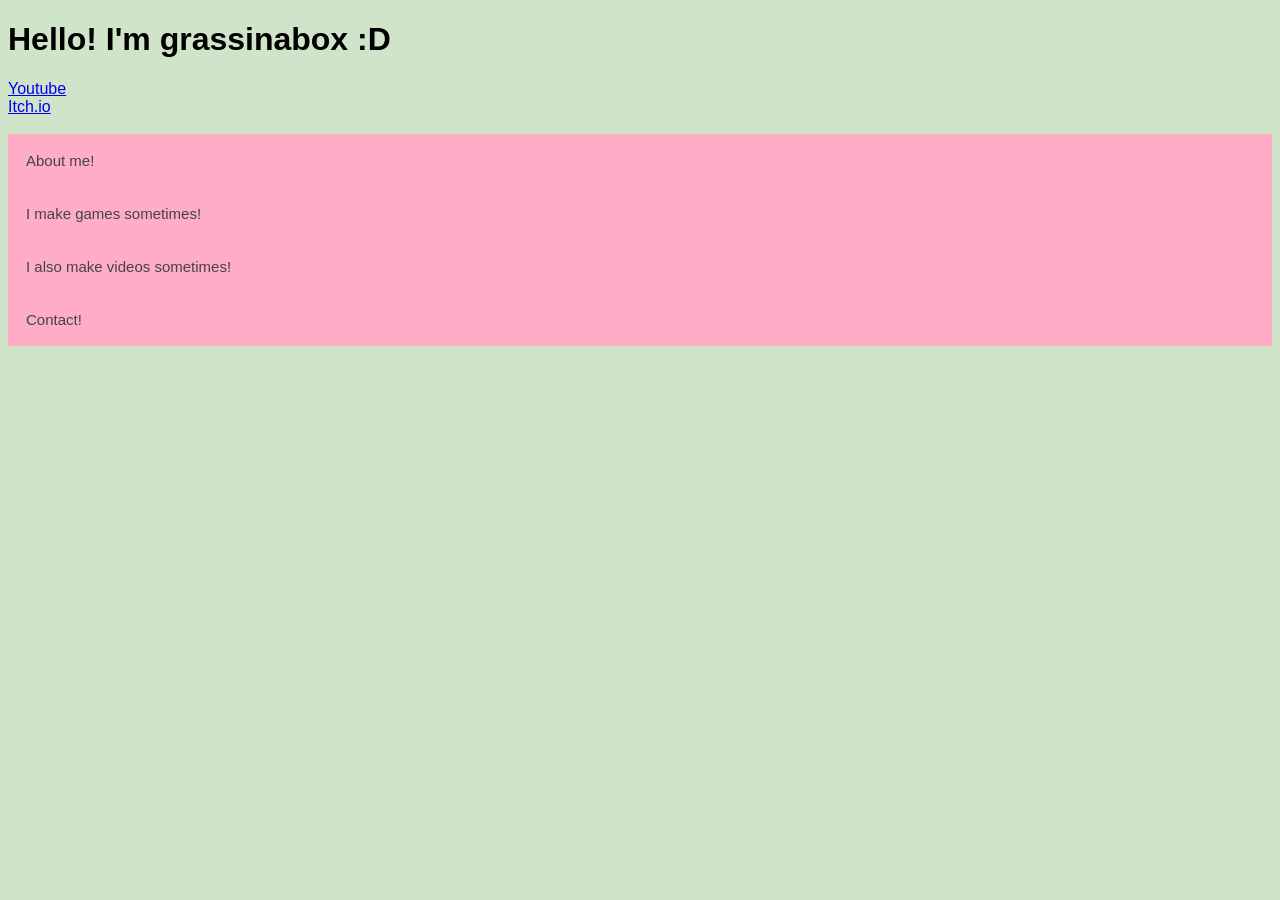
==== index.html @ 174da9f0 "Created dropdowns and added color" ====
<!DOCTYPE html>
<html lang="en">
<head>
    <meta charset="UTF-8">
    <meta name="viewport" content="width=device-width, initial-scale=1.0">
    <link rel="stylesheet" href="styles.css">
    <title>grassinabox's website</title>
</head>
<body>
    <header>
        <h1>Hello! I'm grassinabox :D</h1>
        <a href="https://www.youtube.com/@grassinabox"> Youtube</a>
        <br>
        <a href="https://grassinabox.itch.io/"> Itch.io</a>
    </header>
    <br>

    <button type="button" class="collapsible-button">About me!</button>
    <div class="collapsable-body">
        <p>I like to code and animate sometimes!</p>
    </div>

    <button type="button" class="collapsible-button">I make games sometimes!</button>
    <div class="collapsable-body">
        <button type="button" class="collapsible-button">Boba Cats!</button>
        <div class="collapsable-body">
            <a href="https://grassinabox.itch.io/">
                <img src="images/boba_cats_title.png" 
                    alt="Boba Cats! title screen"
                    height=180;
                > </a>
            <p>Boba Cats! is a 2D adventure/platformer game about a cat on a quest for boba, made by Jewelia, Kimeowsu, and I!
                <br>
                World 1 is currently in development and is planned to release this summer!
                <br>
            </p>
        </div>

        <button type="button" class="collapsible-button">Cat Island</button>
        <div class="collapsable-body">
            <a href="https://grassinabox.itch.io/cat-island">
                <img src="images/cat_island_title.png" 
                    alt="Cat Island title screen"
                    height=180;>
            </a>
            <p>Cat Island is a 2D adventure game about a dog who gets stranded on an island of cats. 
                Will they be able to put aside their differences?
                <br>
                The art was made by Kimeowsu!
                <br>
                Note: This game is pretty old and buggy, and I don't plan on updating it. It's still playable, though!
                <br>
                <a href="https://grassinabox.itch.io/cat-island"> Play the game here!</a>
            </p>
        </div>
    </div>

    <button type="button" class="collapsible-button">I also make videos sometimes!</button>
    <div class="collapsable-body">
        <p>I'm learning to animate in 2D and 3D!
            <br>
            <a href="https://www.youtube.com/@grassinabox">Check out my Youtube channel</a>
            <br>
            I mostly upload shorts with music at the moment ^_^
        </p>
    </div>

    <button type="button" class="collapsible-button">Contact!</button>
    <div class="collapsable-body">
        <p>Oops! Looks like someone forgot to put their email here!
            <br>
            Discord: @grassin
        </p> <!--TODO-->
    </div>

<script src="script.js"></script> 

</body>
</html>
---- styles.css ----
/*fonts*/
h1 {
  font-family: "Calibri", "Verdana", sans-serif;
}
p {
  font-family: "Verdana", "Tahoma", sans-serif;
}
a {
  font-family: "Verdana", "Tahoma", sans-serif;
}

/*background*/
body {
  background-color: #CFE4C9;
}

/*buttons*/
.collapsible-button {
  font-family: "Verdana", "Tahoma", sans-serif;
  background-color: #FFADC6 ;
  color: #444;
  padding: 18px;
  width: 100%;
  border: none;
  text-align: left;
  outline: none;
  font-size: 15px;
}

.collapsible-button:hover {
  background-color: #FF99B8;
}

.collapsable-body {
  padding: 0 18px;
  display: none;
  overflow: hidden;
  background-color: #FFD6E2;
}
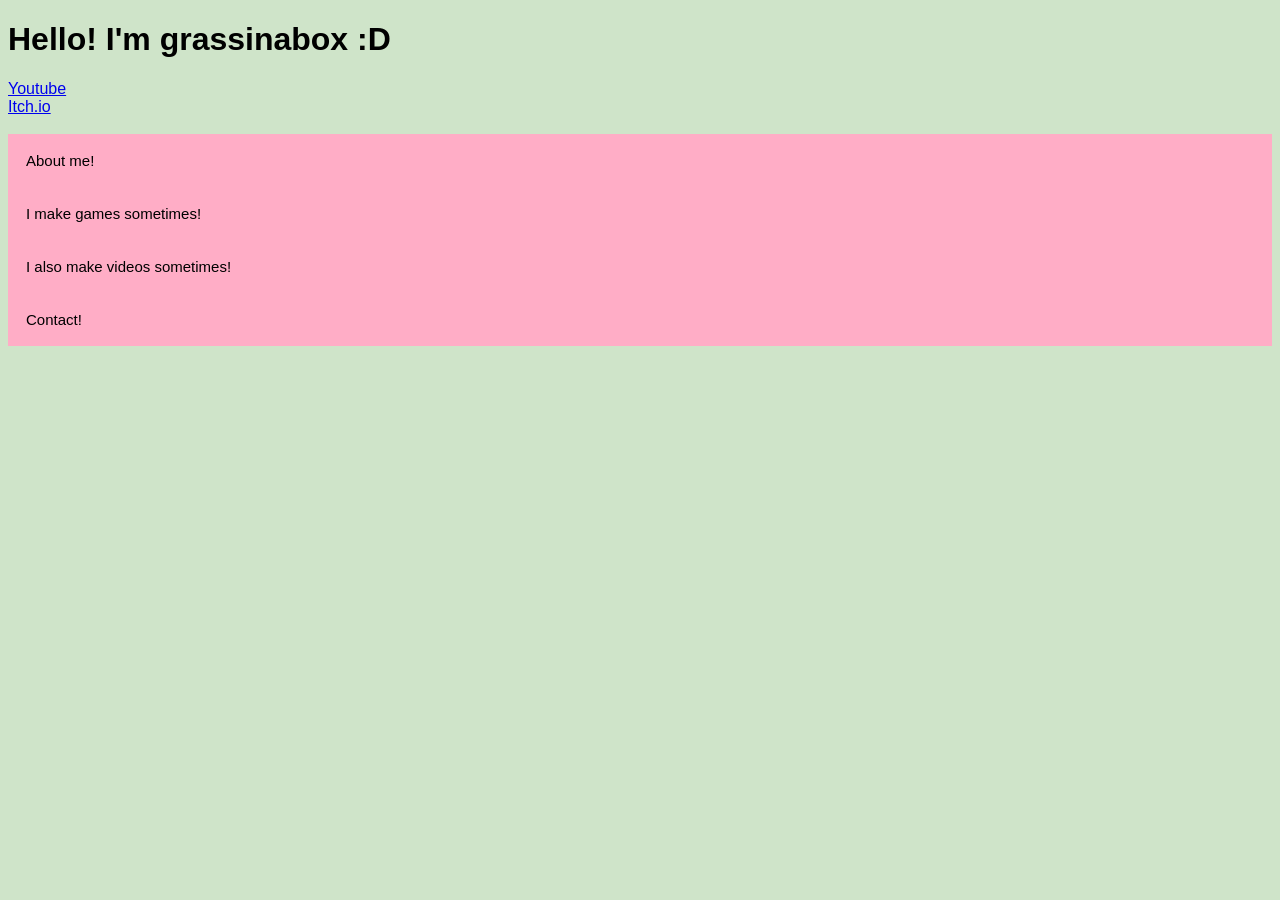
==== commit 4dacd907: "New video notes page started" ====
--- a/index.html
+++ b/index.html
@@ -4,7 +4,7 @@
     <meta charset="UTF-8">
     <meta name="viewport" content="width=device-width, initial-scale=1.0">
     <link rel="stylesheet" href="styles.css">
-    <title>grassinabox's website</title>
+    <title>grassinabox's website home page</title>
 </head>
 <body>
     <header>
@@ -59,9 +59,11 @@
     <div class="collapsable-body">
         <p>I'm learning to animate in 2D and 3D!
             <br>
-            <a href="https://www.youtube.com/@grassinabox">Check out my Youtube channel</a>
+            <a href="https://www.youtube.com/@grassinabox">Check out my Youtube channel!</a>
             <br>
             I mostly upload shorts with music at the moment ^_^
+            <br><br>
+            <a href="video-notes.html">Author notes</a>
         </p>
     </div>
 
--- a/styles.css
+++ b/styles.css
@@ -19,7 +19,7 @@
 .collapsible-button {
   font-family: "Verdana", "Tahoma", sans-serif;
   background-color: #FFADC6 ;
-  color: #444;
+  color: #000;
   padding: 18px;
   width: 100%;
   border: none;
@@ -37,4 +37,30 @@
   display: none;
   overflow: hidden;
   background-color: #FFD6E2;
+}
+
+.video-notes-button {
+  font-family: "Verdana", "Tahoma", sans-serif;
+  background-color: #FFADC6 ;
+  color: #000;
+  padding: 18px;
+  /*width: 100%;*/
+  border: none;
+  text-align: left;
+  outline: none;
+  font-size: 15px;
+}
+.video-notes-button:hover {
+  background-color: #FF99B8;
+}
+
+.video-notes-body {
+  width: 30%;
+  height: 50vh; /* todo - device compatibility? for all px stuff ig */
+  padding: 2px 18px;
+  display: none;
+  position: fixed;
+  top: 20px;
+  right: 20px;
+  background-color: #FFD6E2; 
 }
